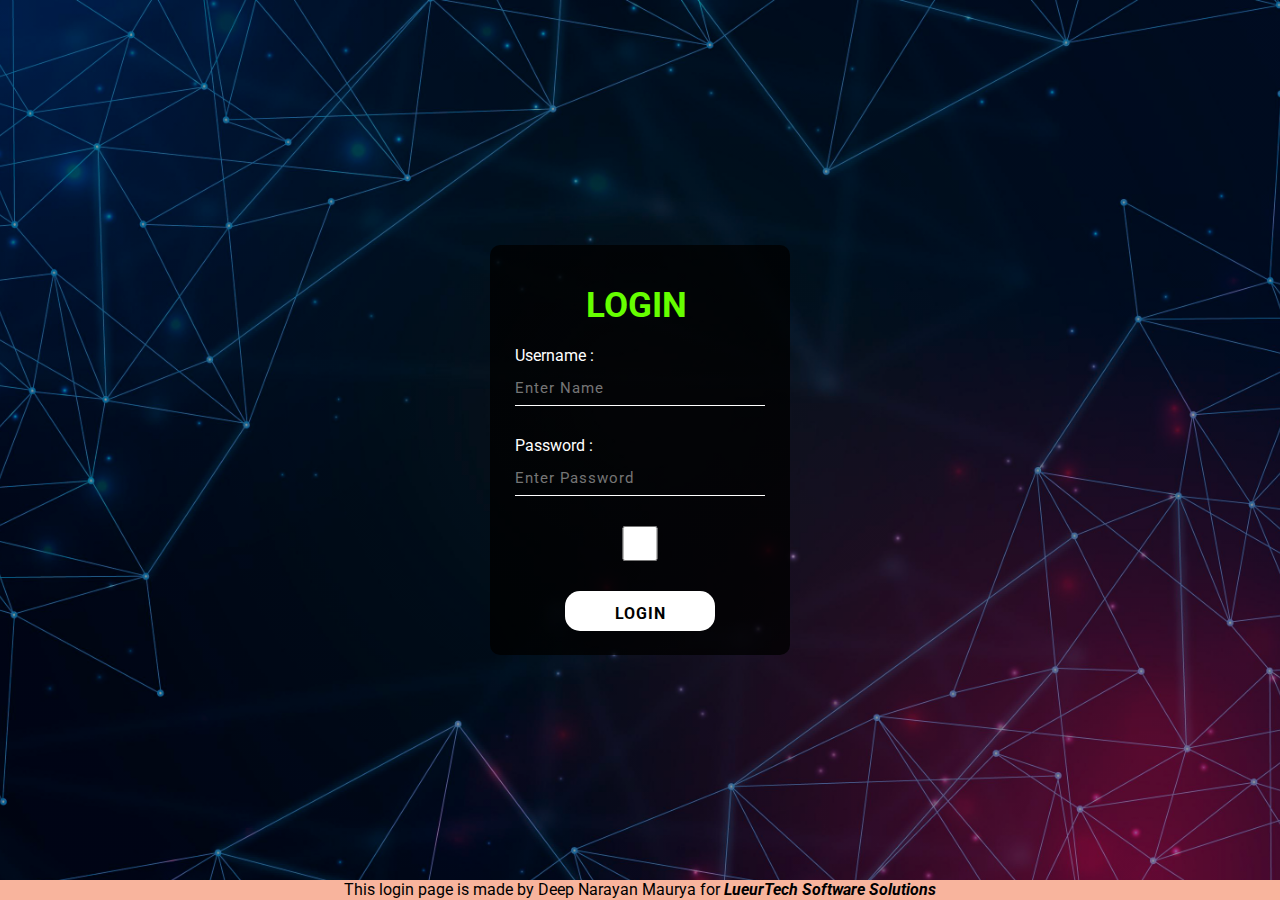
==== index.html @ 3c439705 "first" ====
<!DOCTYPE html>
<html lang="en">
<head>
    <meta charset="UTF-8">
    <meta http-equiv="X-UA-Compatible" content="IE=edge">
    <meta name="viewport" content="width=device-width, initial-scale=1.0">
    <title>LOGIN FORM</title>
    <link rel="stylesheet" href="style.css">
    <script src="valid.js"></script>
</head>
<body> 
    <div class="form">
        <h1>LOGIN</h1>
        <p>Username :</p>
        <input type="text" name="" placeholder="Enter Name ">
        <p>Password :</p>
        <input type="password" name="" placeholder="Enter Password" id="pass">
        <input type="checkbox"  onclick="myfunction()">
        <input type="submit" name="" value="LOGIN" onclick="validate()">
    </div>
    <div>   
        <footer>
           <p>This login page is made by Deep Narayan Maurya for <b><i>LueurTech Software Solutions</i></b></p>
       </footer>
   </div>
    <div>
        <p id="length"></p>
    </div>


</body>
</html>
---- style.css ----
@import url('https://fonts.googleapis.com/css2?family=Roboto:wght@400;500;700;900&display=swap');
*{

    margin: 0;
    padding: 0;
    font-family: 'Roboto', sans-serif;
}

body{
    background: linear-gradient(rgba(0,0,0,0.4)50%,rgba(0,0,0,0.4)50%), url(1.jpg);
    background-position: center;
    background-size: cover;
    height: 100vh;
    flex-direction: column;
}

.form{
    width: 250px;
    height: 330px;
    color: #fff;
    background: linear-gradient(to top, rgba(0,0,0,0.8)50%,rgba(0,0,0,0.8)50%);
    position: absolute;
    top: 50%;
    left: 50%;
    transform: translate(-50%,-50%);
    padding: 40px 25px;
    border-radius: 10px;
}

.form h1{
    width: 220px;
    text-align: center;
    padding-left: 11px;
    font-size: 35px;
    color: #66ff00;
    margin-bottom: 20px;
}

.form p{
    padding-bottom: -15px;
}

.form input{
    width: 100%;
    height: 35px;
    padding-top: 5px;
    margin-bottom: 30px;
    background: transparent;
    border-bottom: 1px solid #fff;
    border-top: none;
    border-left: none;
    border-right: none;
    color: #fff;
    outline: none;
    font-size: 15px;
    letter-spacing: 1px;
}

.form input[type="submit"]
{
    width: 60%;
    margin-left: 50px;
    border: none;
    height: 40px;
    color: #000;
    background: #fff;
    font-size: 16px;
    font-weight: bold;
    border-radius: 15px;
}

.form input[type="submit"]:hover{
    cursor: pointer;
    background: #66ff00;
    color: #fff;
    font-weight: bold;
}

footer {
    position: fixed;
    bottom: 0;
    text-align: center;
    width: 100%;
    height: 20px;
    background-color: rgb(248, 180, 157);
    color: rgb(0, 0, 0);
 }
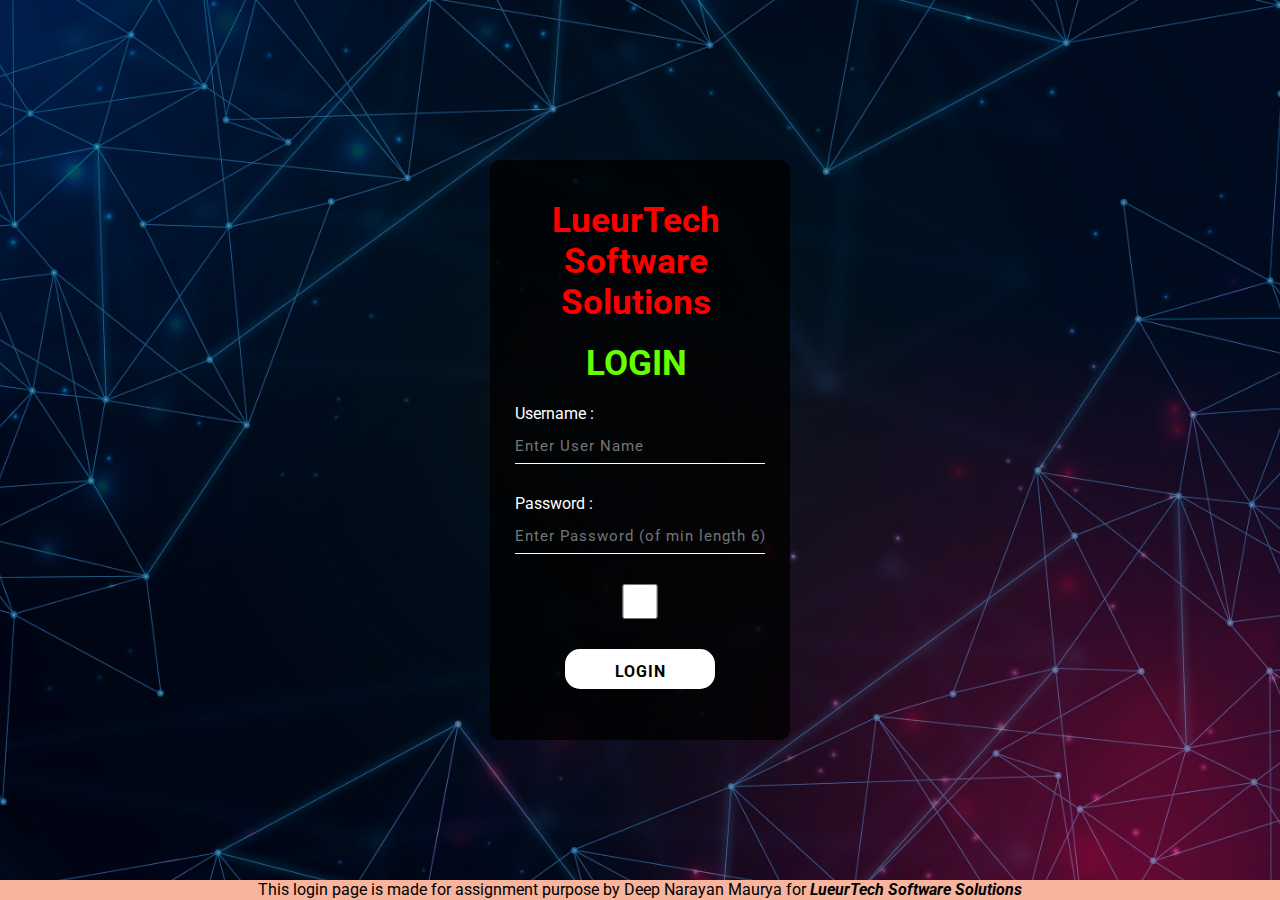
==== commit 1e88b01a: "final" ====
--- a/index.html
+++ b/index.html
@@ -6,27 +6,26 @@
     <meta name="viewport" content="width=device-width, initial-scale=1.0">
     <title>LOGIN FORM</title>
     <link rel="stylesheet" href="style.css">
-    <script src="valid.js"></script>
+    <script src="validation.js"></script>
 </head>
 <body> 
     <div class="form">
+        <h2 class="company">LueurTech Software Solutions</h2>
         <h1>LOGIN</h1>
         <p>Username :</p>
-        <input type="text" name="" placeholder="Enter Name ">
+        <input type="text" name="" placeholder="Enter User Name ">
         <p>Password :</p>
-        <input type="password" name="" placeholder="Enter Password" id="pass">
+        <input type="password" name="" placeholder="Enter Password (of min length 6)" id="pass">
         <input type="checkbox"  onclick="myfunction()">
         <input type="submit" name="" value="LOGIN" onclick="validate()">
     </div>
     <div>   
         <footer>
-           <p>This login page is made by Deep Narayan Maurya for <b><i>LueurTech Software Solutions</i></b></p>
+           <p>This login page is made for assignment purpose by Deep Narayan Maurya for <b><i>LueurTech Software Solutions </i></b></p>
        </footer>
    </div>
     <div>
         <p id="length"></p>
     </div>
-
-
 </body>
 </html>--- a/style.css
+++ b/style.css
@@ -11,12 +11,21 @@
     background-position: center;
     background-size: cover;
     height: 100vh;
-    flex-direction: column;
+    fl
+    ex-direction: column;
+}
+.company{
+    width: 220px;
+    text-align: center;
+    padding-left: 11px;
+    font-size: 35px;
+    color: #ff0000;
+    margin-bottom: 20px;
 }
 
 .form{
     width: 250px;
-    height: 330px;
+    height: 500px;
     color: #fff;
     background: linear-gradient(to top, rgba(0,0,0,0.8)50%,rgba(0,0,0,0.8)50%);
     position: absolute;
